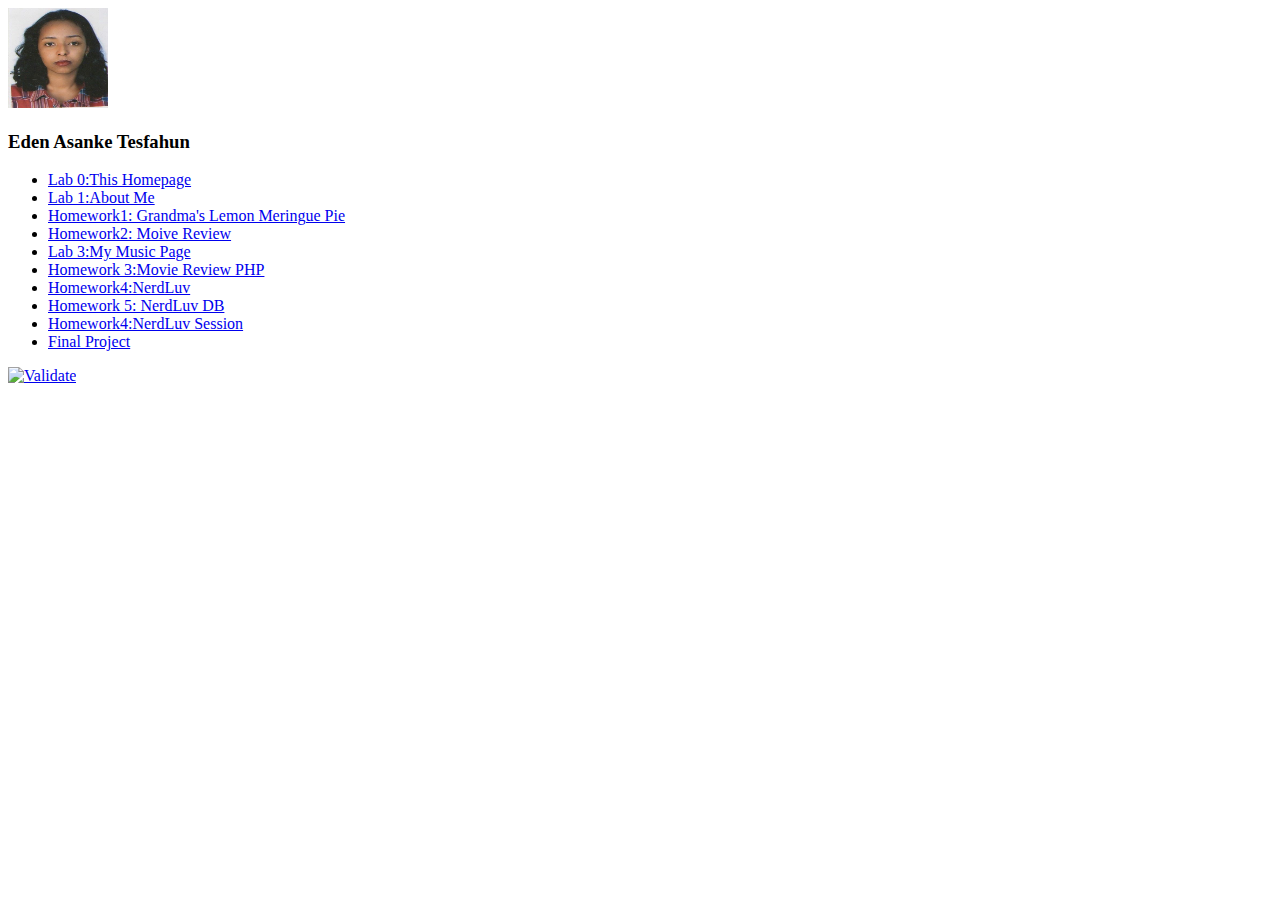
==== index.html @ e0635836 "indexPage" ====
<!DOCTYPE html>
<html lang="en-US">
<head >
	<title>Student Home Page</title>
	<meta charset="UTF-8">
</head>
<body>

<div >
	<img src="./images/image.jpg"  width="100"  height="100" alt="Student image">
	<h3>Eden Asanke Tesfahun</h3>
 
	<ul>
		<li><a href="#">Lab 0:This Homepage</a></li>
		<li><a href="#">Lab 1:About Me</a></li>
		<li><a href="#">Homework1: Grandma's Lemon Meringue Pie</a></li>
		<li><a href="#">Homework2: Moive Review</a></li>
		<li><a href="#">Lab 3:My Music Page</a></li>
		<li><a href="#">Homework 3:Movie Review PHP</a></li>
		<li><a href="#">Homework4:NerdLuv</a></li>
		<li><a href="#">Homework 5: NerdLuv DB</a></li>
		<li><a href="#">Homework4:NerdLuv Session</a></li>
		<li><a href="#">Final Project</a></li>

	</ul>

 

<p>
<a href="https://validator.w3.org/check/referer">
<img src=http://mumstudents.org/cs472/2013-09/images/w3c-html.png alt="Validate" />
</a>
</p>
</div>

</body>
</html>
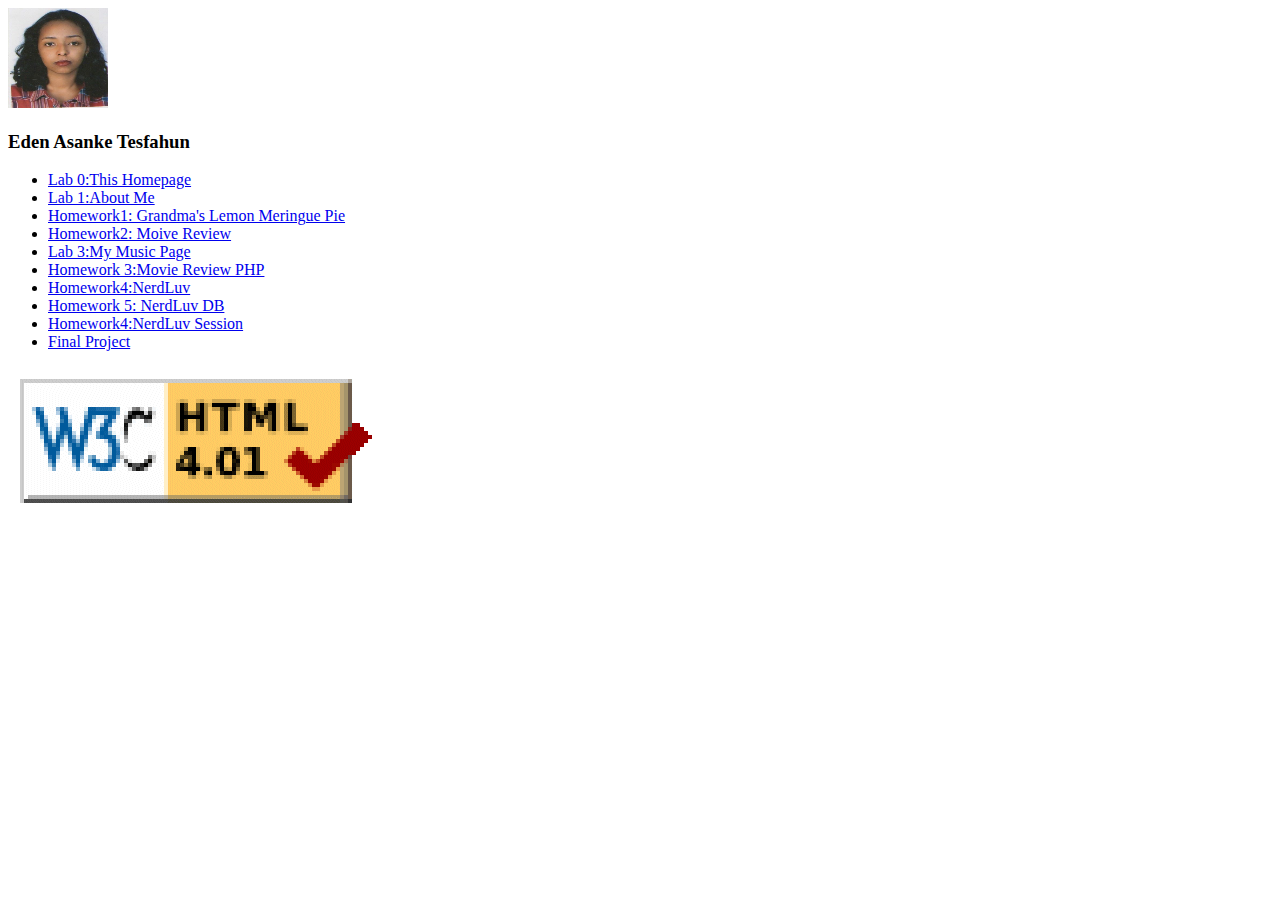
==== commit f033436f: "aboutme_page_added" ====
--- a/index.html
+++ b/index.html
@@ -12,7 +12,7 @@
  
 	<ul>
 		<li><a href="#">Lab 0:This Homepage</a></li>
-		<li><a href="#">Lab 1:About Me</a></li>
+		<li><a href="aboutme.html">Lab 1:About Me</a></li>
 		<li><a href="#">Homework1: Grandma's Lemon Meringue Pie</a></li>
 		<li><a href="#">Homework2: Moive Review</a></li>
 		<li><a href="#">Lab 3:My Music Page</a></li>
@@ -26,11 +26,11 @@
 
  
 
-<p>
+
 <a href="https://validator.w3.org/check/referer">
-<img src=http://mumstudents.org/cs472/2013-09/images/w3c-html.png alt="Validate" />
+<img src=./images/HTML-checker.png alt="Validate" />
 </a>
-</p>
+
 </div>
 
 </body>
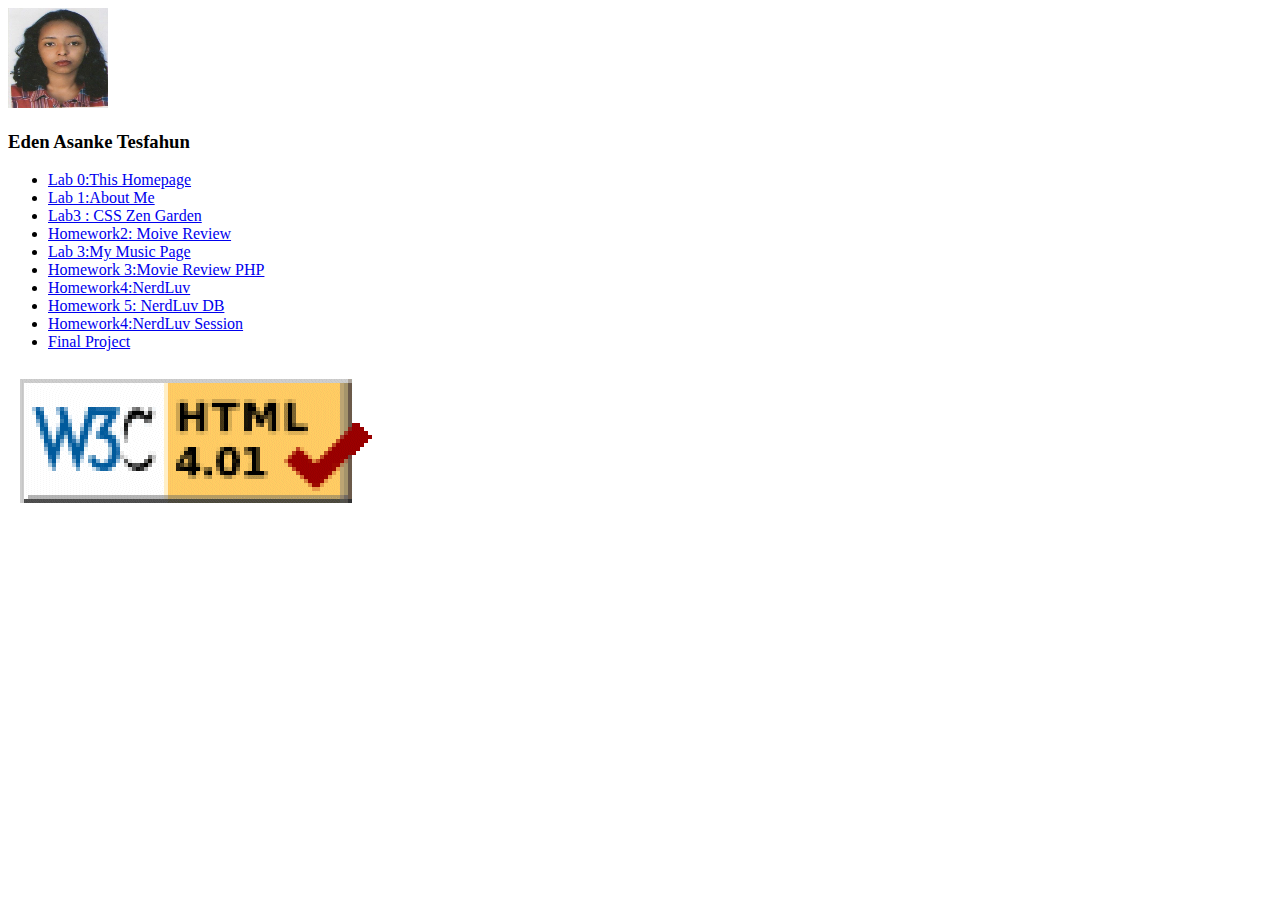
==== commit 8f3ad050: "lab3added" ====
--- a/index.html
+++ b/index.html
@@ -13,7 +13,7 @@
 	<ul>
 		<li><a href="#">Lab 0:This Homepage</a></li>
 		<li><a href="aboutme.html">Lab 1:About Me</a></li>
-		<li><a href="#">Homework1: Grandma's Lemon Meringue Pie</a></li>
+		<li><a href="mycsszengarden.html">Lab3 : CSS Zen Garden</a></li>
 		<li><a href="#">Homework2: Moive Review</a></li>
 		<li><a href="#">Lab 3:My Music Page</a></li>
 		<li><a href="#">Homework 3:Movie Review PHP</a></li>
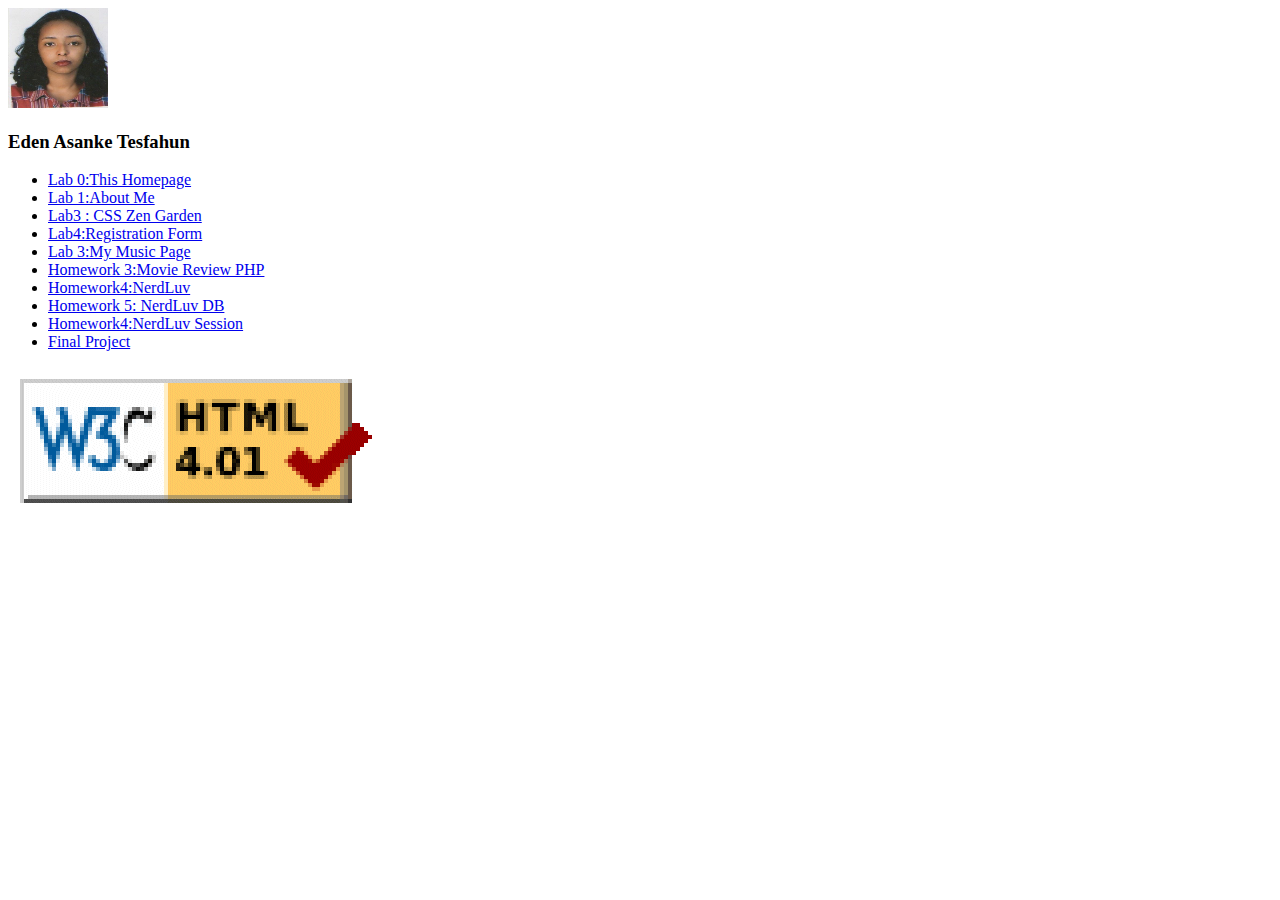
==== commit 5bcbb008: "registration form added" ====
--- a/index.html
+++ b/index.html
@@ -14,7 +14,7 @@
 		<li><a href="#">Lab 0:This Homepage</a></li>
 		<li><a href="aboutme.html">Lab 1:About Me</a></li>
 		<li><a href="mycsszengarden.html">Lab3 : CSS Zen Garden</a></li>
-		<li><a href="#">Homework2: Moive Review</a></li>
+		<li><a href="RegistrationForm.html">Lab4:Registration Form</a></li>
 		<li><a href="#">Lab 3:My Music Page</a></li>
 		<li><a href="#">Homework 3:Movie Review PHP</a></li>
 		<li><a href="#">Homework4:NerdLuv</a></li>
